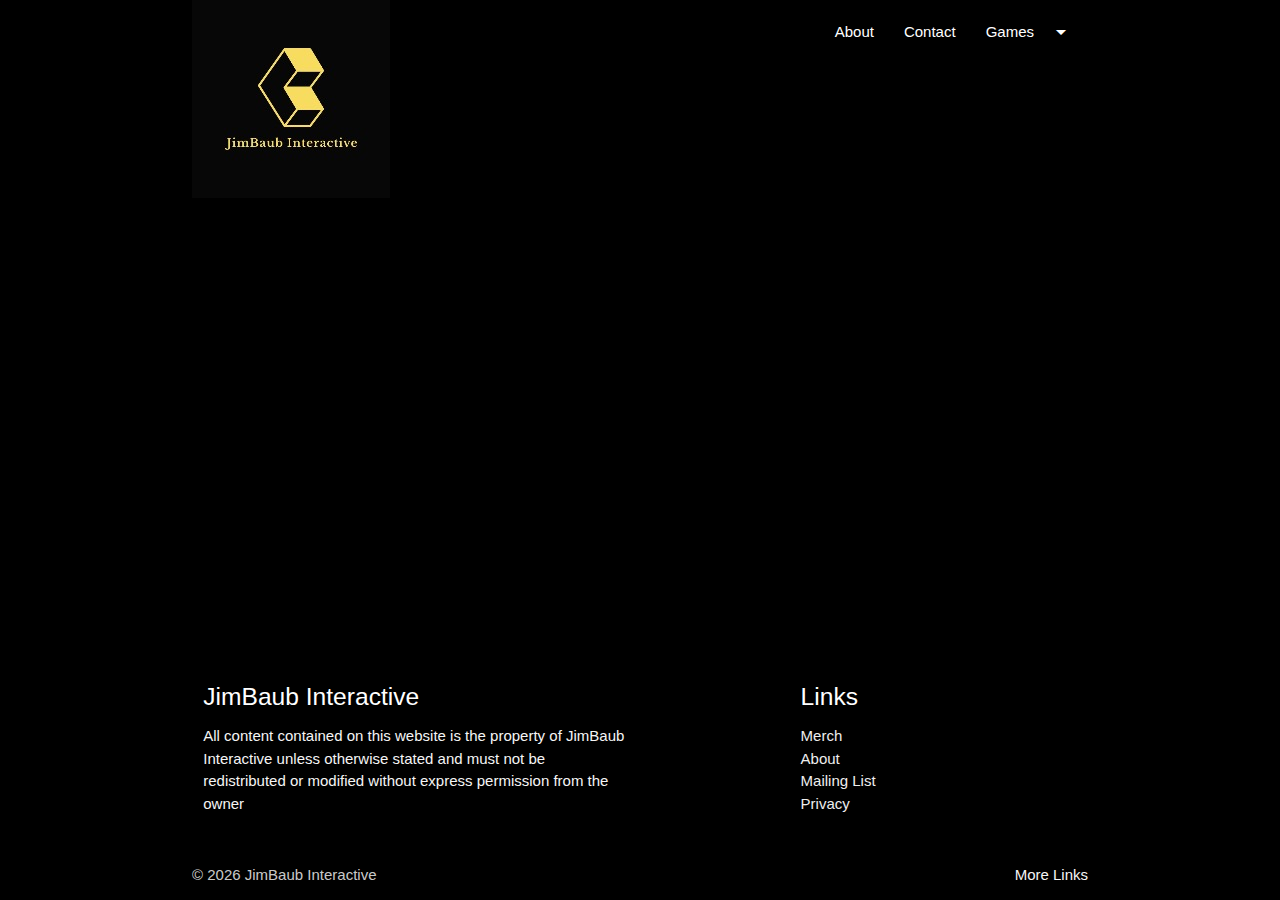
==== contact.html @ 016b77e4 "Work to Date" ====
<!DOCTYPE html>
<html lang="en">

<head>
    <!-- Compiled and minified CSS -->
    <link rel="stylesheet" href="https://cdnjs.cloudflare.com/ajax/libs/materialize/1.0.0/css/materialize.min.css">
    <!--Google Icon Font-->
    <link href="https://fonts.googleapis.com/icon?family=Material+Icons" rel="stylesheet">
    <!-- Compiled and minified JavaScript -->
    <script src="https://cdnjs.cloudflare.com/ajax/libs/materialize/1.0.0/js/materialize.min.js"></script>
    <!--Custom StyleSheet-->
    <link href="css/main.css" type="text/css" rel="stylesheet">
</head>

<body class="black white-text">
    <!-- Dropdown Structure -->
    <ul id="dropdown1" class="dropdown-content">
        <li><a href="#!">one</a></li>
        <li><a href="#!">two</a></li>
        <li><a href="#!">three</a></li>
    </ul>
    <nav class="black">
        <div class="nav-wrapper container">
            <a href="#!" class="brand-logo black"><img src="images/logo.jpg"></a>
            <ul class="right hide-on-med-and-down">
                <li><a href="about.html">About</a></li>
                <li><a href="contact.html">Contact</a></li>
                <!-- Dropdown Trigger -->
                <li><a class="dropdown-trigger" href="#!" data-target="dropdown1">Games<i
                            class="material-icons right">arrow_drop_down</i></a></li>
            </ul>
        </div>
    </nav>
    <header class="center">
    </header>
    <main>
        <div class ="container">
            <iframe class="right"
                src="https://docs.google.com/forms/d/e/1FAIpQLScs0Z5wZRucyNMM1lFyVuHZ9RuUmKeuBNUNsfFAwXTuoGKZ_Q/viewform?embedded=true"
                width="640" height="574" frameborder="0" marginheight="0" marginwidth="0">Loading…</iframe>
        </div>
    </main>
    <footer class="page-footer black">
        <div class="container">
            <div class="row">
                <div class="col l6 s12">
                    <h5 class="white-text">JimBaub Interactive</h5>
                    <p class="grey-text text-lighten-4">All content contained on this website is the property of JimBaub
                        Interactive unless otherwise stated and must not be redistributed or modified without express
                        permission from the owner</p>
                </div>
                <div class="col l4 offset-l2 s12">
                    <h5 class="white-text">Links</h5>
                    <ul>
                        <li><a class="grey-text text-lighten-3" href="https://shop.jimbaub.live">Merch</a></li>
                        <li><a class="grey-text text-lighten-3" href="about.html">About</a></li>
                        <li><a class="grey-text text-lighten-3" href="https://mailchi.mp/ccc50d264b6b/mailing-list-signup
                            ">Mailing List</a></li>
                        <li><a class="grey-text text-lighten-3" href="#!">Privacy</a></li>
                    </ul>
                </div>
            </div>
        </div>
        <div class="footer-copyright black lighten-2">
            <div class="container">
                &copy; <span class="date"></span> JimBaub Interactive
                <a class="grey-text text-lighten-4 right" href="#!">More Links</a>
            </div>
        </div>
    </footer>
    <script src="js/main.js"></script>
</body>

</html>
---- css/main.css ----
body {
    display: flex;
    min-height: 100vh;
    flex-direction: column;
  }

  main {
    flex: 1 0 auto;
  }
  .tabs .indicator{
      background-color:cyan;
  }
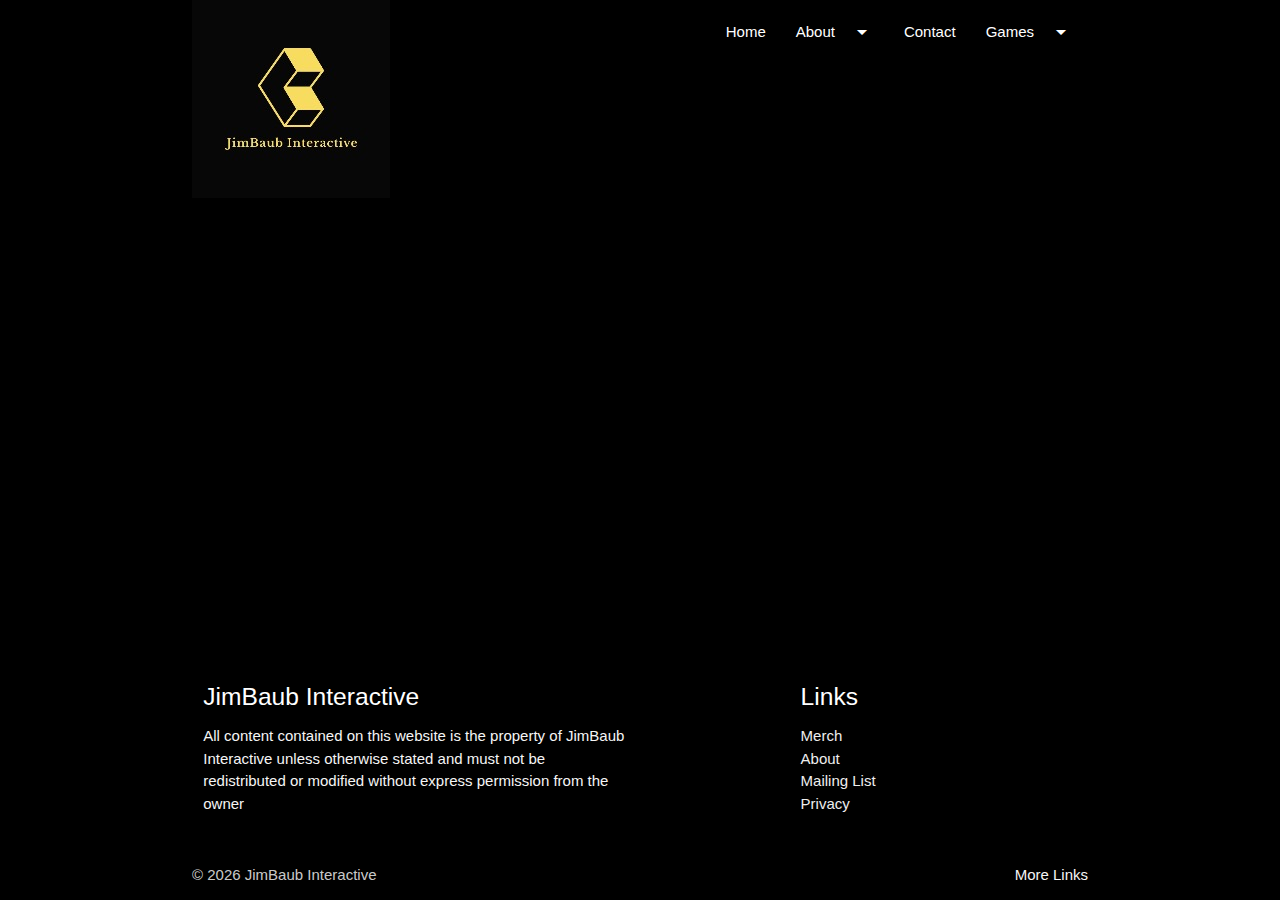
==== commit 009d1aec: "Updating Nav again" ====
--- a/contact.html
+++ b/contact.html
@@ -10,27 +10,51 @@
     <script src="https://cdnjs.cloudflare.com/ajax/libs/materialize/1.0.0/js/materialize.min.js"></script>
     <!--Custom StyleSheet-->
     <link href="css/main.css" type="text/css" rel="stylesheet">
+    <title>Contact | JimBaub Interactive</title>
+
 </head>
 
 <body class="black white-text">
     <!-- Dropdown Structure -->
-    <ul id="dropdown1" class="dropdown-content">
-        <li><a href="#!">one</a></li>
-        <li><a href="#!">two</a></li>
-        <li><a href="#!">three</a></li>
+    <ul id="games-dropdown" class="dropdown-content">
+        <li><a href="./games/benevolent-sabotage.html">Benevolent Sabotage</a></li>
+    </ul>
+    <ul id="about-dropdown" class="dropdown-content">
+        <li><a href="./about/company.html">Company</a></li>
+        <li><a href="./about/team.html">Team</a></li>
     </ul>
     <nav class="black">
         <div class="nav-wrapper container">
-            <a href="#!" class="brand-logo black"><img src="images/logo.jpg"></a>
+            <a href="./index.html" class="brand-logo black hide-on-med-and-down"><img src="./images/logo.jpg"></a>
+            <a href="./index.html" class="brand-logo hide-on-large-only show-on-medium-and-down">JimBaub Interactive</a>
+            <a href="#" data-target="mobile-nav" class="sidenav-trigger"><i class="material-icons">menu</i></a>
             <ul class="right hide-on-med-and-down">
-                <li><a href="about.html">About</a></li>
+                <li><a href="index.html">Home</a></li>
+                <li><a class="dropdown-trigger" data-target="about-dropdown" href="#!">About<i
+                            class="material-icons right">arrow_drop_down</i></a></li>
                 <li><a href="contact.html">Contact</a></li>
-                <!-- Dropdown Trigger -->
-                <li><a class="dropdown-trigger" href="#!" data-target="dropdown1">Games<i
+                <li><a class="dropdown-trigger" href="#!" data-target="games-dropdown">Games<i
                             class="material-icons right">arrow_drop_down</i></a></li>
             </ul>
         </div>
     </nav>
+
+    <ul class="sidenav" id="mobile-nav">
+        <li><a href="index.html">Home</a></li>
+        <li><a class="dropdown-trigger" data-target="about-dropdown-mbl" href="#!">About<i
+                    class="material-icons right">arrow_drop_down</i></a></li>
+        <li><a href="contact.html">Contact</a></li>
+        <li><a class="dropdown-trigger" href="#!" data-target="games-dropdown-mbl">Games<i
+                    class="material-icons right">arrow_drop_down</i></a></li>
+    </ul>
+
+    <ul id="games-dropdown-mbl" class="dropdown-content">
+        <li><a href="./games/benevolent-sabotage.html">Benevolent Sabotage</a></li>
+    </ul>
+    <ul id="about-dropdown-mbl" class="dropdown-content">
+        <li><a href="./about/company.html">Company</a></li>
+        <li><a href="./about/team.html">Team</a></li>
+    </ul>
     <header class="center">
     </header>
     <main>
